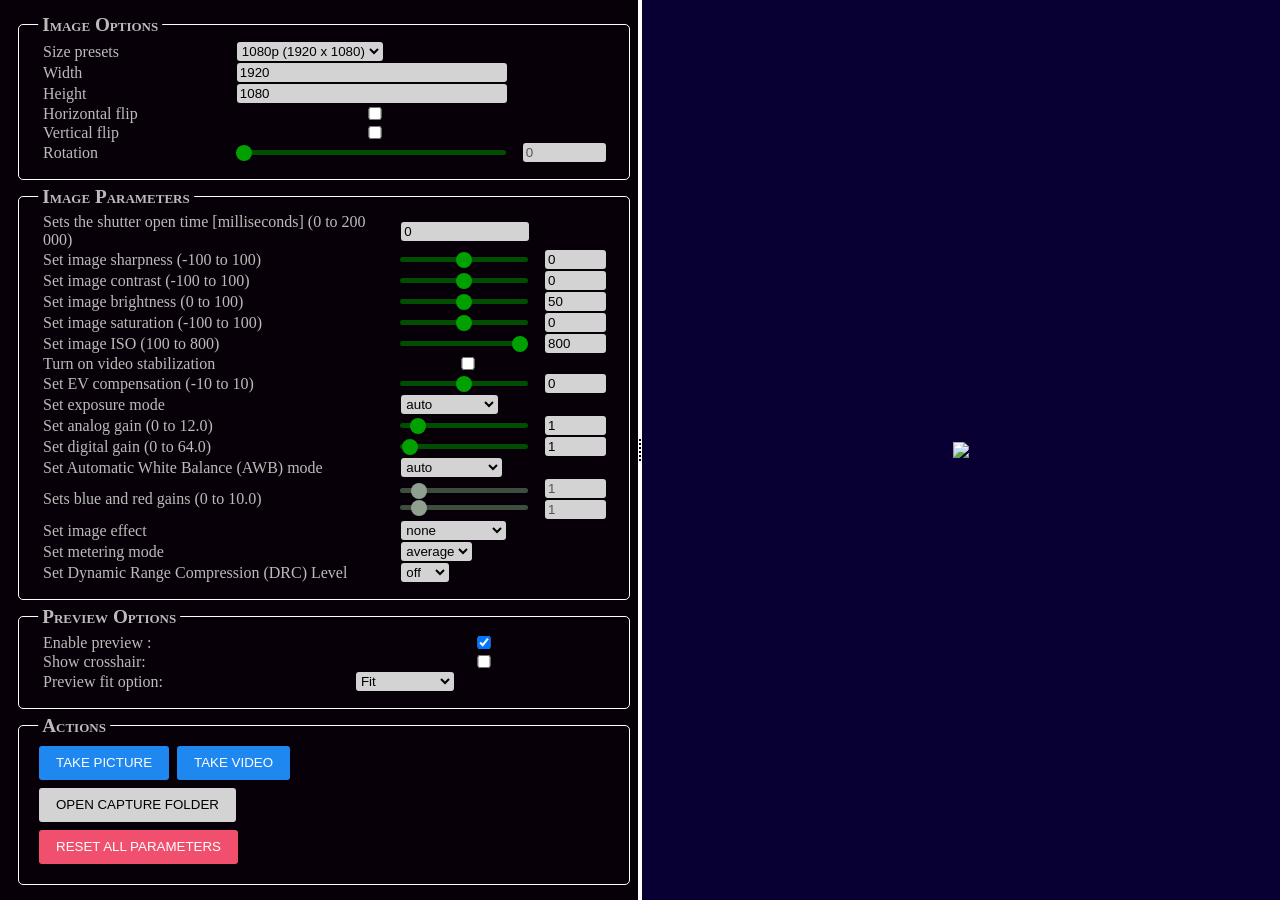
==== static/index.html @ 665827cf "Implement toggle preview" ====
<html>
    <head>
        <title>Simple RPi AstroPhoto</title>
        <link rel="stylesheet" href="css/base.css"/>
        <link rel="stylesheet" href="css/color.css"/>

        <script src="js/container.js"></script>
        <script src="js/base.js"></script>
    </head>

    <body>
        <div id="main_container">
            <div id="left_container">
                <div class="option_block">
                    <p class="title_block">Image Options</p>
                    <table>
                        <tr>
                            <td>Size presets</td>
                            <td><select id="preset"><option value="2160">2160p (3840 x 2160)</option><option value="1440">1440p (2560 x 1440)</option><option value="1080" selected>1080p (1920 x 1080)</option><option value="720">720p (1280 x 720)</option><option value="480">480p (854 x 480)</option><option value="360">360p (640 x 360)</option><option value="240">240p (426 x 240)</option></select></td>
                            <td></td>
                        </tr>
                        <tr>
                            <td>Width</td>
                            <td><input id="width" type="number" min="1" max="9999", step="1" value="1920" sendOnChange></td>
                            <td></td>
                        </tr>
                        <tr>
                            <td>Height</td>
                            <td><input id="height" type="number" min="1" max="9999", step="1" value="1080" sendOnChange></td>
                            <td></td>
                        </tr>
                        <tr>
                            <td>Horizontal flip</td>
                            <td><input type="checkbox" id="hflip" sendOnChange></td>
                            <td></td>
                        </tr>
                        <tr>
                            <td>Vertical flip</td>
                            <td><input type="checkbox" id="vflip" sendOnChange></td>
                            <td></td>
                        </tr>
                        <tr>
                            <td>Rotation</td>
                            <!-- <td><select id="rotation" sendOnChange><option value="0">0</option><option value="90">90</option><option value="180">180</option><option value="270">270</option></select></td> -->
                            <td><input id="rotation" type="range" min="0" max="270" step="90" value="0" sendOnChange></td>
                            <td><input id="rotation-value" type="text" size="3" value="0" disabled></td>
                        </tr>
                    </table>
                </div>
                <div class="option_block">
                    <p class="title_block">Image Parameters</p>
                    <table>
                        <tr>
                            <td>Sets the shutter open time [milliseconds] (0 to 200 000)</td>
                            <td><input id="shutterspeed" type="number" min="0" max="200000" step="1" value="0" sendOnChange></td>
                            <td></td>
                        </tr>
                        <tr>
                            <td>Set image sharpness (-100 to 100)</td>
                            <td><input id="sharpness" type="range" min="-100" max="100" step="1" value="0" sendOnChange></td>
                            <td><input id="sharpness-value" type="number" min="-100" max="100", step="1" value="0"></td>
                        </tr>
                        <tr>
                            <td>Set image contrast (-100 to 100)</td>
                            <td><input id="contrast" type="range" min="-100" max="100" step="1" value="0" sendOnChange></td>
                            <td><input id="contrast-value" type="number" min="-100" max="100", step="1" value="0"></td>
                        </tr>
                        <tr>
                            <td>Set image brightness (0 to 100)</td>
                            <td><input id="brightness" type="range" min="0" max="100" step="1" value="50" sendOnChange></td>
                            <td><input id="brightness-value" type="number" min="0" max="100", step="1" value="50"></td>
                        </tr>
                        <tr>
                            <td>Set image saturation (-100 to 100)</td>
                            <td><input id="saturation" type="range" min="-100" max="100" step="1" value="0" sendOnChange></td>
                            <td><input id="saturation-value" type="number" min="-100" max="100", step="1" value="0"></td>
                        </tr>
                        <tr>
                            <td>Set image ISO (100 to 800)</td>
                            <td><input id="iso" type="range" min="100" max="800" step="1" value="800" sendOnChange></td>
                            <td><input id="iso-value" type="number" min="100" max="800", step="1" value="800"></td>
                        </tr>
                        <tr>
                            <td>Turn on video stabilization</td>
                            <td><input type="checkbox" id="stabilization" sendOnChange></td>
                            <td></td>
                        </tr>
                        <tr>
                            <td>Set EV compensation (-10 to 10)</td>
                            <td><input id="evcompensation" type="range" min="-10" max="10" step="1" value="0" sendOnChange></td>
                            <td><input id="evcompensation-value" type="number" min="-10" max="10", step="1" value="0"></td>
                        </tr>
                        <tr>
                            <td>Set exposure mode</td>
                            <td><select id="exposure" sendOnChange><option value="off">off</option><option value="auto" selected>auto</option><option value="night">night</option><option value="nightpreview">nightpreview</option><option value="backlight">backlight</option><option value="spotlight">spotlight</option><option value="sports">sports</option><option value="snow">snow</option><option value="beach">beach</option><option value="verylong">verylong</option><option value="fixedfps">fixedfps</option><option value="antishake">antishake</option><option value="fireworks">fireworks</option></select>
                            </td>
                            <td></td>
                        </tr>
                        <tr>
                            <td>Set analog gain (0 to 12.0)</td>
                            <td><input id="analoggain" type="range" min="0" max="12" step="0.1" value="1" sendOnChange></td>
                            <td><input id="analoggain-value" type="number" min="0" max="12" step="0.1" value="1"></td>
                        </tr>
                        <tr>
                            <td>Set digital gain (0 to 64.0)</td>
                            <td><input id="digitalgain" type="range" min="0" max="64" step="0.1" value="1" sendOnChange></td>
                            <td><input id="digitalgain-value" type="number" min="0" max="64" step="0.1" value="1"></td>
                        </tr>
                        <tr>
                            <td>Set Automatic White Balance (AWB) mode </td>
                            <td><select id="awb" sendOnChange><option value="off">off</option><option value="auto" selected>auto</option><option value="sun">sun</option><option value="cloud">cloud</option><option value="shade">shade</option><option value="tungsten">tungsten</option><option value="fluorescent">fluorescent</option><option value="incandescent">incandescent</option><option value="flash">flash</option><option value="horizon">horizon</option><option value="greyworld">greyworld</option></select></td>
                            <td></td>
                        </tr>
                        <tr>
                            <td>Sets blue and red gains (0 to 10.0)</td>
                            <td><input id="awbblue" type="range" min="0" max="10" step="0.1" value="1" sendOnChange><br/><input id="awbred" type="range" min="0" max="10" step="0.1" value="1" sendOnChange></td>
                            <td><input id="awbblue-value" type="number" min="0" max="10" step="0.1" value="1"><br/><input id="awbred-value" type="number" min="0" max="10" step="0.1" value="1"></td>
                        </tr>
                        <tr>
                            <td>Set image effect</td>
                            <td><select id="effect" sendOnChange><option value="none">none</option><option value="negative">negative</option><option value="solarise">solarise</option><option value="sketch">sketch</option><option value="denoise">denoise</option><option value="emboss">emboss</option><option value="oilpaint">oilpaint</option><option value="hatch">hatch</option><option value="gpen">gpen</option><option value="pastel">pastel</option><option value="watercolour">watercolour</option><option value="film">film</option><option value="blur">blur</option><option value="saturation">saturation</option><option value="colourswap">colourswap</option><option value="washedout">washedout</option><option value="posterise">posterise</option><option value="colourpoint">colourpoint</option><option value="colourbalance">colourbalance</option><option value="cartoon">cartoon</option></select></td>
                            <td></td>
                        </tr>
                        <tr>
                            <td>Set metering mode</td>
                            <td><select id="metering" sendOnChange><option value="average">average</option><option value="spot">spot</option><option value="backlit">backlit</option><option value="matrix">matrix</option></select></td>
                            <td></td>
                        </tr>
                        <tr>
                            <td>Set Dynamic Range Compression (DRC) Level</td>
                            <td><select id="drc" sendOnChange><option value="off">off</option><option value="low">low</option><option value="med">med</option><option value="high">high</option></select></td>
                            <td></td>
                        </tr>
                    </table>
                </div>
                <div class="option_block">
                    <p class="title_block">Preview Options</p>
                    <table>
                        <tr>
                            <td>Enable preview :</td>
                            <td><input type="checkbox" checked onchange="toggle_preview(this.checked);"/></td>
                        </tr>
                        <tr>
                            <td>Show crosshair:</td>
                            <td><input type="checkbox" onchange="toggle_crosshair(this.checked);"/></td>
                        </tr>
                        <tr>
                            <td>Preview fit option: </td>
                            <td>
                                <select onchange="change_preview_fit(this.value)"><option value="fit">Fit</option><option value="fit-width">Fit to width</option><option value="fit-height">Fit to height</option><option value="original">Original Size</option></select>
                            </td>
                        </tr>
                    </table>
                </div>
                <div class="option_block">
                    <p class="title_block">Actions</p>
                    <button class="primary-button">Take picture</button><button class="primary-button">Take video</button><br/>
                    <button class="">Open capture folder</button><br/>
                    <button class="danger-button" onclick="reset_config()">Reset all parameters</button>
                </div>
            </div>
            <div id="spacer_container"><div unselectable="on" class="unselectable">&#11837;</div></div>
            <div id="right_container">
                <div id="right_container_content">
                    <img id="preview" src="" class="fit" />
                </div>
            </div>
        </div>

        <script>
            init_base();

            setInterval( () => refresh_preview("preview"), 500);
            //refresh_preview("preview");
        </script>
    </body>
</html>
---- static/css/base.css ----
body{
    margin: 0;
    padding: 0;
    width: 100vw;
    height: 100vh;
    overflow: hidden;
}

button {
    line-height: 32px;
    padding: 0px 16px;
    margin: 4px 4px;
    border: 1px solid #00000000;
    cursor: pointer;
    text-transform: uppercase;
    border-radius: 3px;
}


input[type="text"], input[type="number"], select{
    border: 1px solid #00000000;
    margin: 1px;
    border-radius: 3px;
}

input[type="range"]{
    -webkit-appearance: none;  /* Override default CSS styles */
    appearance: none;
    border-radius: 5px;  
    height: 5px;
    margin: 6px 0px;
}
    input[type="range"]::-webkit-slider-thumb {
        -webkit-appearance: none; /* Override default look */
        appearance: none;
        cursor: pointer; 
        width: 16px;
        height: 16px;
        border-radius: 100%;
    }
    input[type="range"]::-moz-range-thumb {
        cursor: pointer;
        width: 16px;
        height: 16px;
        border-radius: 100%;
    }

#main_container{
    position: relative;
    width: 100%;
    height: 100%;
    overflow: hidden;
}

#left_container, #right_container {
    box-sizing: border-box;
    position: absolute;
    width: calc( 50vw - 2px);
    height: 100vh;
    overflow: auto;

    padding: 8px;
}

#left_container {
    top: 0;
    left: 0;
}

#right_container {
    
    top: 0;
    right: 0;
}

#spacer_container {
    position: absolute;
    width: 4px;
    height: 100vh;

    top:0;
    left: calc( 50vw - 2px);

    cursor: ew-resize;
    z-index: 999999999;
}
    #spacer_container div {  
        padding: 0;
        margin: 0;  
        font-size: 2em;
        position: absolute;
        top: 50%;
        left: -7.5px;
        transform: translate(0, -50%);
    }


*.unselectable {
    -moz-user-select: -moz-none;
    -khtml-user-select: none;
    -webkit-user-select: none;
    
    /*
        Introduced in IE 10.
        See http://ie.microsoft.com/testdrive/HTML5/msUserSelect/
    */
    -ms-user-select: none;
    user-select: none;
}

.option_block {
    position: relative;
    box-sizing: border-box;
    border-radius: 5px;

    width: calc(100% - 10px);
    margin-left: 10px;
    padding: 16px;
    margin-top: 16px;
    margin-bottom: 16px;
}

    .option_block .title_block {
        position: absolute;
        top: 0;
        left: 0;
        margin: 0;

        transform: translate(1em, -50%);
        padding: 0px 4px;

        font-weight: bold;
        font-variant: small-caps;
        font-size: 1.2em;
    }


#right_container_content{
    width: 100%;
    position: absolute;
    top: 50%;
    left: 0;
    transform: translate(0, -50%);
    text-align: center;
}

#preview.fit{
    max-width: 100%;
    max-height: 100vh;
}

#preview.original{
    max-height: none;
    max-width: none;
}

#preview.fit-width{
    max-height: none;
    max-width: 100%;
}

#preview.fit-height{
    max-height: 100vh;
    max-width: none;
}
---- static/css/color.css ----
body{
    color: #BBB;
}

table{
    border-collapse: collapse;
    width: 100%;
}

    table tr:hover{
        background-color: #101020;
    }

    table tr td {
        padding: 0px 8px;
    }

        table tr td input {
            width: 100%;
        }

input[type="text"], input[type="number"], select{
    background-color: lightgray;
}

input[type="range"]{
    background-color: #004e00;
}
    input[type="range"]::-webkit-slider-thumb {
        background: #00A000;
    }

    input[type="range"]::-moz-range-thumb {
        background: #00A000; 
    }

    input[type="range"]:disabled{
        background-color: #3e4e3e;
    }
        input[type="range"]:disabled::-webkit-slider-thumb {
            background: #90A090;
        }

        input[type="range"]:disabled::-moz-range-thumb {
            background: #90A090; 
        }

        
button {
    color: black;
    background-color: #d3d3d3;
}
    button:hover {
        background-color: #b3b3b3;
    }
    button:active {
        background-color: #939393;
    }

button.danger-button {
    color: white;
    background-color: #f0506e;
}
    button.danger-button:hover {
        background-color: #d0304e;
    }
    button.danger-button:active {
        background-color: #b0102e;
    }

button.primary-button {
    color: white;
    background-color: #1e87f0;
}
    button.primary-button:hover {
        background-color: #0067d0;
    }
    button.primary-button:active {
        background-color: #0047b0;
    }


#left_container {
    background-color: rgb(8, 0, 8);
}

#right_container {
    background-color: rgb(8, 0, 51);
}

#spacer_container {
    background-color: white;
}
    #spacer_container div {  
        color: black;
    }

.option_block {
    border: 1px solid white;
}
    .option_block .title_block {
        background-color: rgb(8, 0, 8);
    }
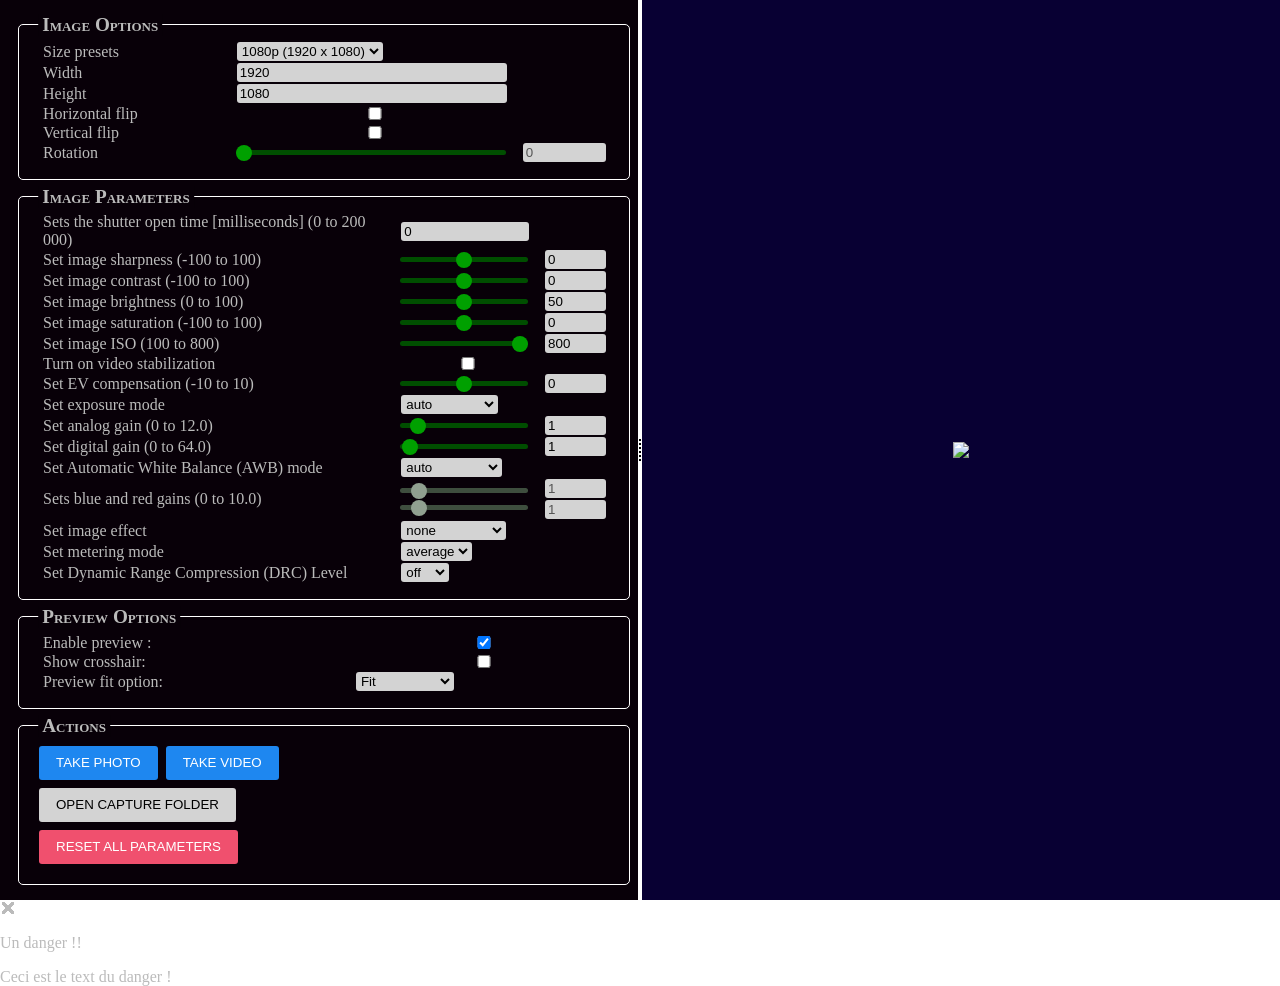
==== commit bbc1567b: "add modal element" ====
--- a/static/index.html
+++ b/static/index.html
@@ -5,6 +5,7 @@
         <link rel="stylesheet" href="css/color.css"/>
 
         <script src="js/container.js"></script>
+        <script src="js/modal.js"></script>
         <script src="js/base.js"></script>
     </head>
 
@@ -154,7 +155,7 @@
                 </div>
                 <div class="option_block">
                     <p class="title_block">Actions</p>
-                    <button class="primary-button">Take picture</button><button class="primary-button">Take video</button><br/>
+                    <button class="primary-button" onclick="take_photo()">Take photo</button><button class="primary-button">Take video</button><br/>
                     <button class="">Open capture folder</button><br/>
                     <button class="danger-button" onclick="reset_config()">Reset all parameters</button>
                 </div>
@@ -167,6 +168,15 @@
             </div>
         </div>
 
+        <div id="modal" class="danger">
+            <div class="container">
+                <div class="logo"></div>
+                <div class="close" onclick="modal.close()">&#128473;</div>
+                <p id="modal_title" class="title">Un danger !!</p>
+                <p id="modal_text" class="content">Ceci est le text du danger !</p>
+            </div>
+        </div>
+
         <script>
             init_base();
 
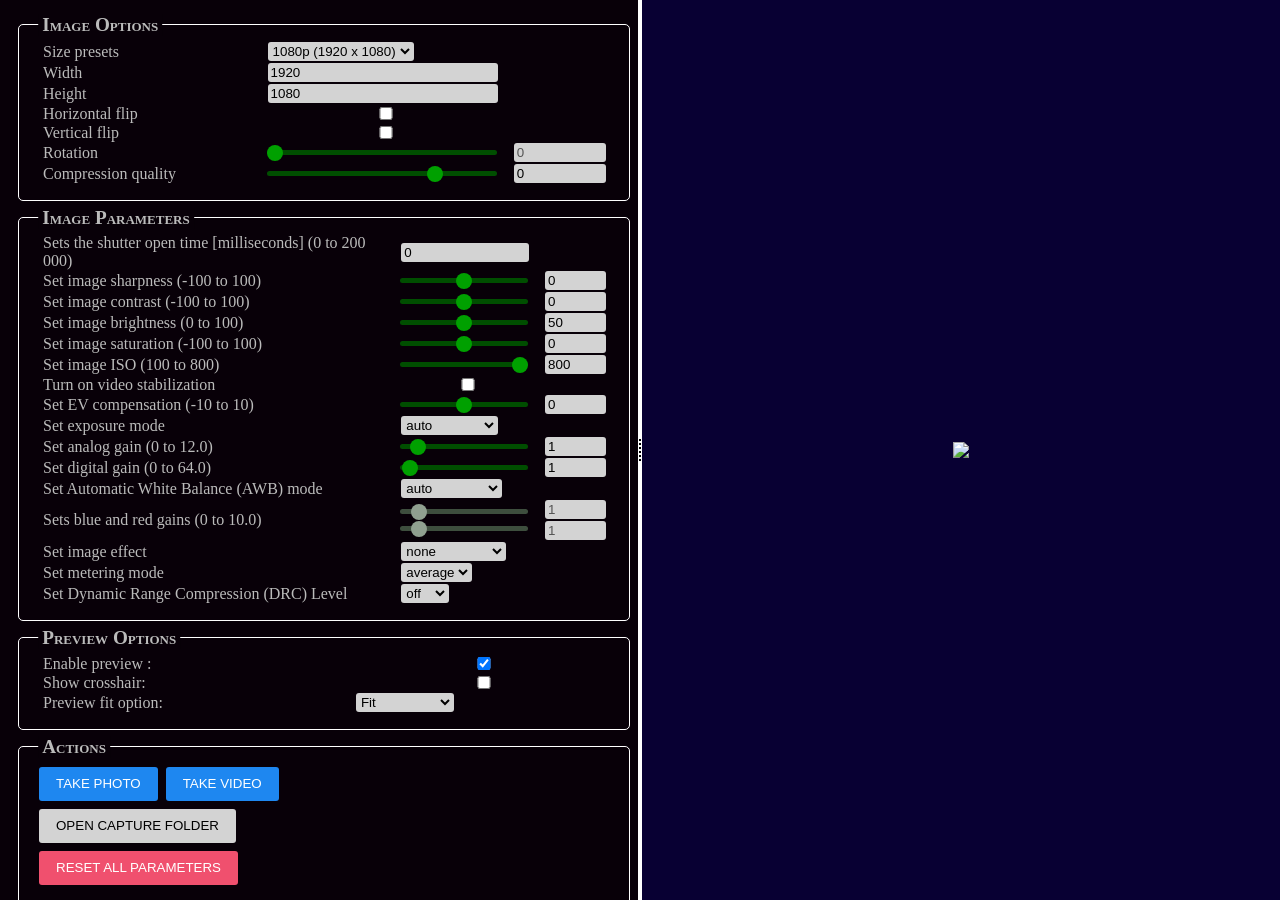
==== commit 0fcae3e5: "Add quality parameter" ====
--- a/static/index.html
+++ b/static/index.html
@@ -45,6 +45,12 @@
                             <!-- <td><select id="rotation" sendOnChange><option value="0">0</option><option value="90">90</option><option value="180">180</option><option value="270">270</option></select></td> -->
                             <td><input id="rotation" type="range" min="0" max="270" step="90" value="0" sendOnChange></td>
                             <td><input id="rotation-value" type="text" size="3" value="0" disabled></td>
+                        </tr>
+                        <tr>
+                            <td>Compression quality</td>
+                            <!-- <td><select id="rotation" sendOnChange><option value="0">0</option><option value="90">90</option><option value="180">180</option><option value="270">270</option></select></td> -->
+                            <td><input id="quality" type="range" min="0" max="100" step="1" value="75" sendOnChange></td>
+                            <td><input id="quality-value" type="number" min="0" max="100", step="1" value="0"></td>
                         </tr>
                     </table>
                 </div>
--- a/static/css/base.css
+++ b/static/css/base.css
@@ -5,6 +5,13 @@
     height: 100vh;
     overflow: hidden;
 }
+
+table{
+    border-collapse: collapse;
+    width: 100%;
+}
+    table tr td { padding: 0px 8px; }
+        table tr td input { width: 100%; }
 
 button {
     line-height: 32px;
@@ -162,4 +169,65 @@
 #preview.fit-height{
     max-height: 100vh;
     max-width: none;
-}+}
+
+#modal{
+    position: absolute;
+    top: 0;
+    left: 0;
+    width: 100vw;
+    height: 100vh;
+    background-color: #00000080;
+    z-index: 999999999999;
+
+    display: none;
+}
+
+#modal .container {
+    position: relative;
+    top: 50%;
+    left: 50%;
+    max-width: 60%;
+    transform: translate(-50%, -50%);
+    border-radius: 5px;
+    padding: 16px;
+    background-color: purple;
+}
+
+#modal .container .logo,
+#modal .container .close  {
+    position: absolute;
+    top: 0;
+    width: 32px;
+    height: 32px;
+    overflow: hidden;
+    font-size: 32px;
+    cursor: pointer;
+    line-height: 1;
+    text-align: center;
+}
+#modal .container .logo { left: 0; }
+#modal .container .close { right: 0; }
+
+#modal .container .title{
+    position: absolute;
+    top: 0;
+    left: calc(32px + 8px);
+    width: calc( 100% - 32px - 32px - 8px);
+    height: 32;
+
+    font-size: 1.2em;
+    font-weight: bold;
+    text-align: center;
+
+    margin-top: 0;
+    line-height: 2;
+}
+
+#modal .container .content {
+    margin-top: 32px;
+    padding-left: 8px;
+}
+
+#modal.danger .container .logo::before { content: '\26A0'; }
+#modal.info .container .logo::before { content: '\1F6C8'; }
--- a/static/css/color.css
+++ b/static/css/color.css
@@ -1,103 +1,49 @@
-body{
-    color: #BBB;
-}
+body{ color: #BBB; }
 
-table{
-    border-collapse: collapse;
-    width: 100%;
-}
+table tr:hover{ background-color: #101020; }
 
-    table tr:hover{
-        background-color: #101020;
-    }
+input[type="text"], input[type="number"], select{ background-color: lightgray; }
 
-    table tr td {
-        padding: 0px 8px;
-    }
+input[type="range"]{ background-color: #004e00; }
+    input[type="range"]::-webkit-slider-thumb { background: #00A000; }
+    input[type="range"]::-moz-range-thumb { background: #00A000; }
 
-        table tr td input {
-            width: 100%;
-        }
-
-input[type="text"], input[type="number"], select{
-    background-color: lightgray;
-}
-
-input[type="range"]{
-    background-color: #004e00;
-}
-    input[type="range"]::-webkit-slider-thumb {
-        background: #00A000;
-    }
-
-    input[type="range"]::-moz-range-thumb {
-        background: #00A000; 
-    }
-
-    input[type="range"]:disabled{
-        background-color: #3e4e3e;
-    }
-        input[type="range"]:disabled::-webkit-slider-thumb {
-            background: #90A090;
-        }
-
-        input[type="range"]:disabled::-moz-range-thumb {
-            background: #90A090; 
-        }
+    input[type="range"]:disabled{ background-color: #3e4e3e; }
+        input[type="range"]:disabled::-webkit-slider-thumb { background: #90A090; }
+        input[type="range"]:disabled::-moz-range-thumb { background: #90A090; }
 
         
 button {
     color: black;
     background-color: #d3d3d3;
 }
-    button:hover {
-        background-color: #b3b3b3;
-    }
-    button:active {
-        background-color: #939393;
-    }
+    button:hover { background-color: #b3b3b3; }
+    button:active { background-color: #939393; }
 
 button.danger-button {
     color: white;
     background-color: #f0506e;
 }
-    button.danger-button:hover {
-        background-color: #d0304e;
-    }
-    button.danger-button:active {
-        background-color: #b0102e;
-    }
+    button.danger-button:hover { background-color: #d0304e; }
+    button.danger-button:active { background-color: #b0102e; }
 
 button.primary-button {
     color: white;
     background-color: #1e87f0;
 }
-    button.primary-button:hover {
-        background-color: #0067d0;
-    }
-    button.primary-button:active {
-        background-color: #0047b0;
-    }
+    button.primary-button:hover { background-color: #0067d0; }
+    button.primary-button:active { background-color: #0047b0; }
 
 
-#left_container {
-    background-color: rgb(8, 0, 8);
-}
+#left_container { background-color: rgb(8, 0, 8); }
+#right_container { background-color: rgb(8, 0, 51); }
 
-#right_container {
-    background-color: rgb(8, 0, 51);
-}
+#spacer_container { background-color: white; }
+    #spacer_container div { color: black; }
 
-#spacer_container {
-    background-color: white;
-}
-    #spacer_container div {  
-        color: black;
-    }
+.option_block { border: 1px solid white; }
+    .option_block .title_block { background-color: rgb(8, 0, 8); }
 
-.option_block {
-    border: 1px solid white;
-}
-    .option_block .title_block {
-        background-color: rgb(8, 0, 8);
-    }+
+#modal.danger .container { background-color: #620000; }
+#modal.info .container { background-color: #003062; }
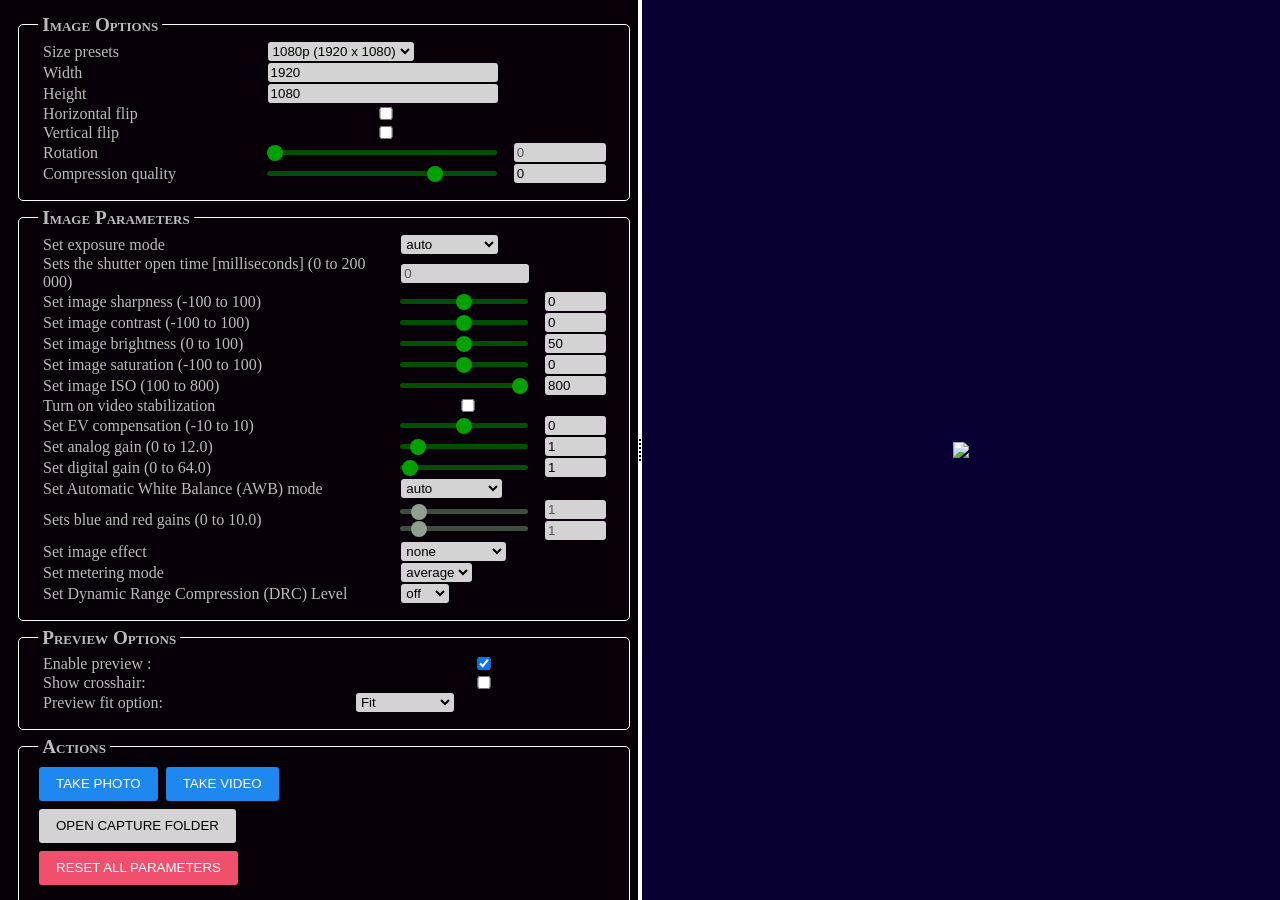
==== commit c641f0c6: "Add shutterspeed link with exposure" ====
--- a/static/index.html
+++ b/static/index.html
@@ -58,6 +58,12 @@
                     <p class="title_block">Image Parameters</p>
                     <table>
                         <tr>
+                            <td>Set exposure mode</td>
+                            <td><select id="exposure" sendOnChange><option value="off">off</option><option value="auto" selected>auto</option><option value="night">night</option><option value="nightpreview">nightpreview</option><option value="backlight">backlight</option><option value="spotlight">spotlight</option><option value="sports">sports</option><option value="snow">snow</option><option value="beach">beach</option><option value="verylong">verylong</option><option value="fixedfps">fixedfps</option><option value="antishake">antishake</option><option value="fireworks">fireworks</option></select>
+                            </td>
+                            <td></td>
+                        </tr>
+                        <tr>
                             <td>Sets the shutter open time [milliseconds] (0 to 200 000)</td>
                             <td><input id="shutterspeed" type="number" min="0" max="200000" step="1" value="0" sendOnChange></td>
                             <td></td>
@@ -96,12 +102,6 @@
                             <td>Set EV compensation (-10 to 10)</td>
                             <td><input id="evcompensation" type="range" min="-10" max="10" step="1" value="0" sendOnChange></td>
                             <td><input id="evcompensation-value" type="number" min="-10" max="10", step="1" value="0"></td>
-                        </tr>
-                        <tr>
-                            <td>Set exposure mode</td>
-                            <td><select id="exposure" sendOnChange><option value="off">off</option><option value="auto" selected>auto</option><option value="night">night</option><option value="nightpreview">nightpreview</option><option value="backlight">backlight</option><option value="spotlight">spotlight</option><option value="sports">sports</option><option value="snow">snow</option><option value="beach">beach</option><option value="verylong">verylong</option><option value="fixedfps">fixedfps</option><option value="antishake">antishake</option><option value="fireworks">fireworks</option></select>
-                            </td>
-                            <td></td>
                         </tr>
                         <tr>
                             <td>Set analog gain (0 to 12.0)</td>
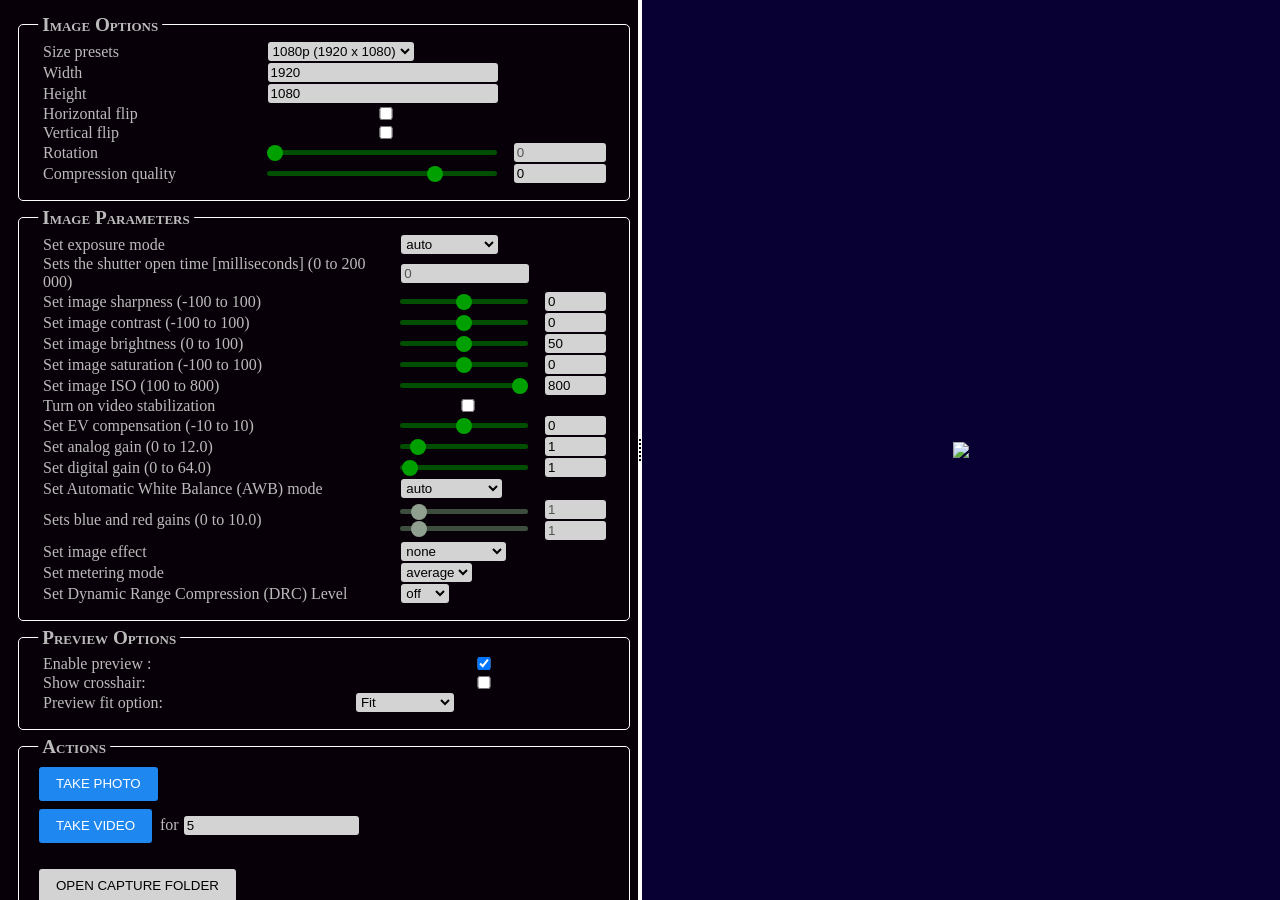
==== commit 18a6b9d7: "Add video support" ====
--- a/static/index.html
+++ b/static/index.html
@@ -161,8 +161,11 @@
                 </div>
                 <div class="option_block">
                     <p class="title_block">Actions</p>
-                    <button class="primary-button" onclick="take_photo()">Take photo</button><button class="primary-button">Take video</button><br/>
+                    <button class="primary-button" onclick="take_photo()">Take photo</button><br/>
+                    <button class="primary-button" onclick="take_video()">Take video</button> for <input type="number" min="1" step="1" id="duration_video" value="5"/><br/>
+                    <br/>
                     <button class="">Open capture folder</button><br/>
+                    <br/>
                     <button class="danger-button" onclick="reset_config()">Reset all parameters</button>
                 </div>
             </div>
@@ -174,12 +177,12 @@
             </div>
         </div>
 
-        <div id="modal" class="danger">
+        <div id="modal" class="">
             <div class="container">
                 <div class="logo"></div>
                 <div class="close" onclick="modal.close()">&#128473;</div>
-                <p id="modal_title" class="title">Un danger !!</p>
-                <p id="modal_text" class="content">Ceci est le text du danger !</p>
+                <p id="modal_title" class="title"></p>
+                <p id="modal_text" class="content"></p>
             </div>
         </div>
 
